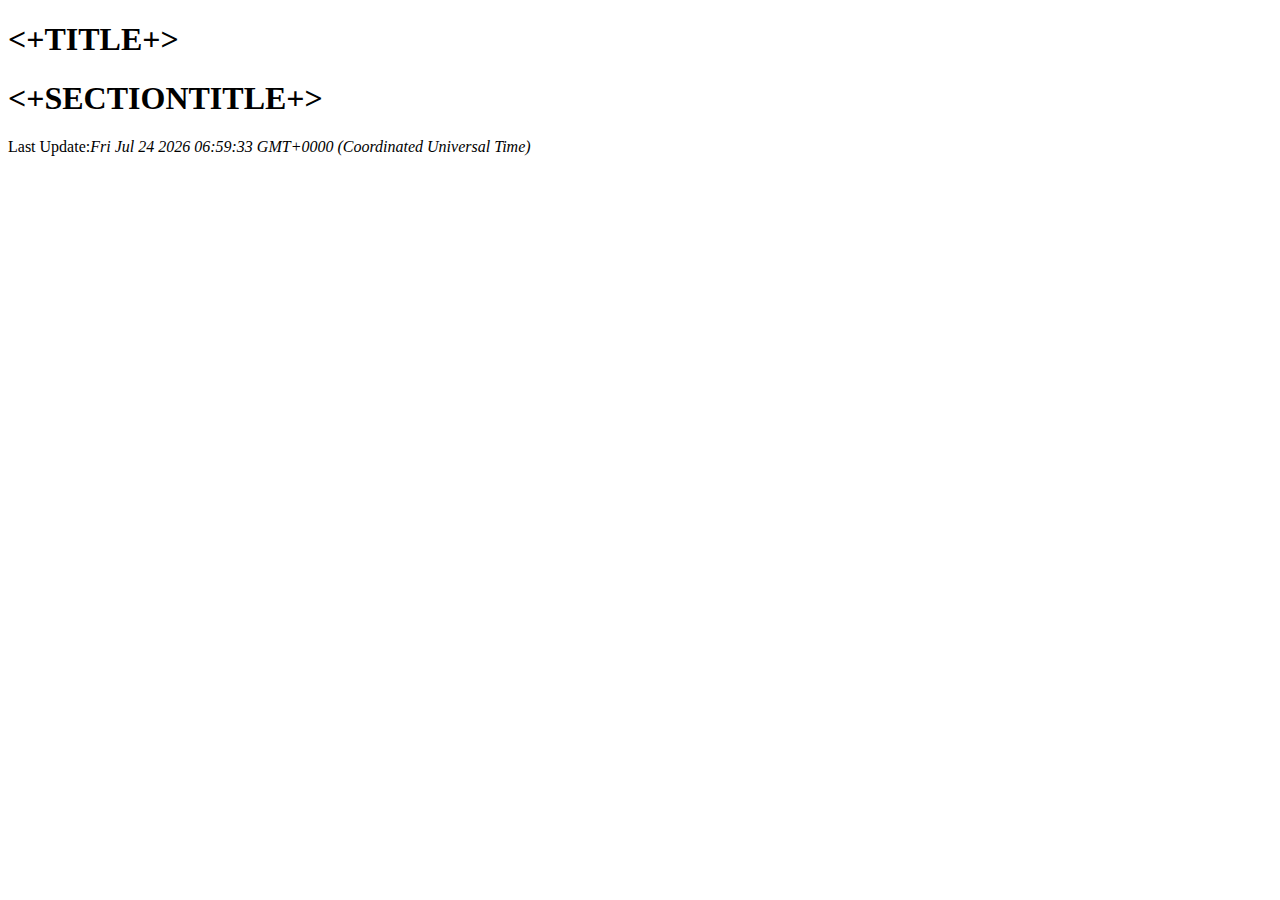
==== vim/template/website/pagetemplate.html @ 2261c03a "update some templates" ====
<!DOCTYPE html>
<html lang="en">

    <head>
        <meta charset="utf-8">
        <meta name="viewport" content="width=device-width, initial-scale=1, user-scalable=no">
        <link rel="stylesheet" href="stylesheets/contents.css">
        <title><+PageTabName+></title>
    </head>

    <body>
        <div class="wrapper">
            <header algin="center">
                <h1><+TITLE+></h1>
            </header>
            <section>
                <h1><+SECTIONTITLE+></h1>
            </section>
        </div>
    </body>
    <footer>
        <p>Last Update:<i id="lastmodified"></i></p>
        <script>
var isOpera = !!window.opera || navigator.userAgent.indexOf(' OPR/') >= 0;
var isFirefox = typeof InstallTrigger !== 'undefined';
var isSafari = Object.prototype.toString.call(window.HTMLElement).indexOf('Constructor') > 0;
var isChrome = !!window.chrome && !isOpera;

var lm_time = new Date(document.lastModified);

if (isSafari)
    lm_time.setHours(lm_time.getHours() + 8);
    document.getElementById("lastmodified").innerHTML = lm_time;
        </script>
    </footer>

</html>
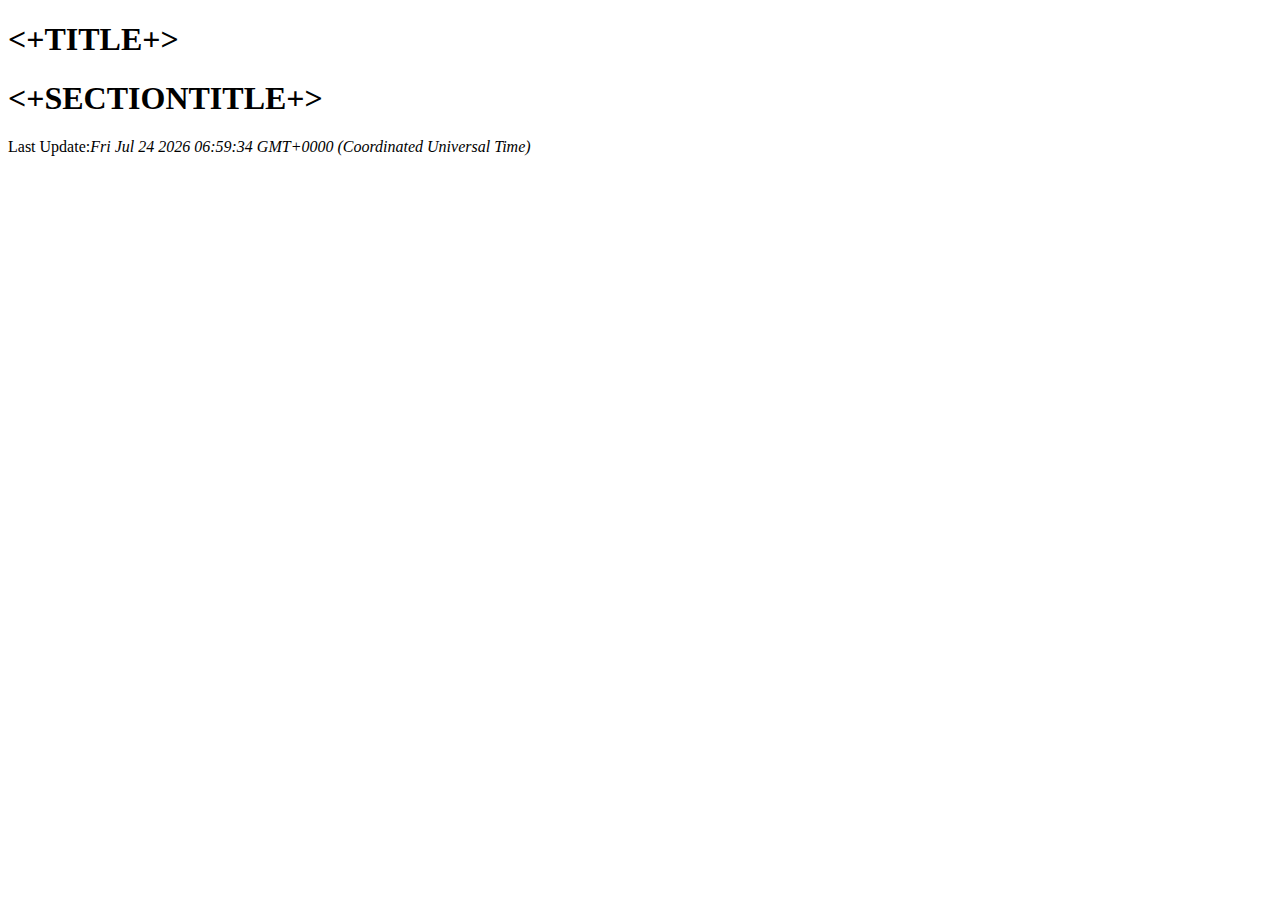
==== commit 4af17614: "update the webpage template -- change some formats and update the background of the content page to " ====
--- a/vim/template/website/pagetemplate.html
+++ b/vim/template/website/pagetemplate.html
@@ -4,7 +4,7 @@
     <head>
         <meta charset="utf-8">
         <meta name="viewport" content="width=device-width, initial-scale=1, user-scalable=no">
-        <link rel="stylesheet" href="stylesheets/contents.css">
+        <link rel="css" href="css/contents.css">
         <title><+PageTabName+></title>
     </head>
 
@@ -18,20 +18,20 @@
             </section>
         </div>
     </body>
+
     <footer>
         <p>Last Update:<i id="lastmodified"></i></p>
         <script>
-var isOpera = !!window.opera || navigator.userAgent.indexOf(' OPR/') >= 0;
-var isFirefox = typeof InstallTrigger !== 'undefined';
-var isSafari = Object.prototype.toString.call(window.HTMLElement).indexOf('Constructor') > 0;
-var isChrome = !!window.chrome && !isOpera;
+            var isOpera = !!window.opera || navigator.userAgent.indexOf(' OPR/') >= 0;
+            var isFirefox = typeof InstallTrigger !== 'undefined';
+            var isSafari = Object.prototype.toString.call(window.HTMLElement).indexOf('Constructor') > 0;
+            var isChrome = !!window.chrome && !isOpera;
 
-var lm_time = new Date(document.lastModified);
+            var lm_time = new Date(document.lastModified);
 
-if (isSafari)
-    lm_time.setHours(lm_time.getHours() + 8);
-    document.getElementById("lastmodified").innerHTML = lm_time;
+            if (isSafari)
+                lm_time.setHours(lm_time.getHours() + 8);
+            document.getElementById("lastmodified").innerHTML = lm_time;
         </script>
     </footer>
-
 </html>
--- a/vim/template/website/css/contents.css
+++ b/vim/template/website/css/contents.css
@@ -0,0 +1,398 @@
+@import url(https://fonts.googleapis.com/css?family=Lato:300italic,700italic,300,700);
+
+
+
+blue {
+    color : blue;
+}
+green {
+    color : green;
+}
+red {
+    color : red;
+}
+html {
+    background: #6C7989;
+    background: #6c7989 -webkit-gradient(linear, 50% 0%, 50% 100%, color-stop(0%, #6c7989), color-stop(100%, #434b55)) fixed;
+    background: #6c7989 -webkit-linear-gradient(#6c7989, #434b55) fixed;
+    background: #6c7989 -moz-linear-gradient(#6c7989, #434b55) fixed;
+    background: #6c7989 -o-linear-gradient(#6c7989, #434b55) fixed;
+    background: #6c7989 -ms-linear-gradient(#6c7989, #434b55) fixed;
+    background: #6c7989 linear-gradient(#6c7989, #434b55) fixed;
+}
+
+body {
+    padding: 50px 0;
+    margin: 0;
+    font: 14px/1.5 Lato, "Helvetica Neue", Helvetica, Arial, sans-serif;
+    color: #555;
+    font-weight: 300;
+    background: url('[data-uri]') fixed;
+}
+
+.wrapper {
+    width: 1000px;
+    margin: 0 auto;
+    background: #DEDEDE;
+    -webkit-border-radius: 8px;
+    -moz-border-radius: 8px;
+    -ms-border-radius: 8px;
+    -o-border-radius: 8px;
+    border-radius: 8px;
+    -webkit-box-shadow: rgba(0, 0, 0, 0.2) 0 0 0 1px, rgba(0, 0, 0, 0.45) 0 3px 10px;
+    -moz-box-shadow: rgba(0, 0, 0, 0.2) 0 0 0 1px, rgba(0, 0, 0, 0.45) 0 3px 10px;
+    box-shadow: rgba(0, 0, 0, 0.2) 0 0 0 1px, rgba(0, 0, 0, 0.45) 0 3px 10px;
+}
+
+header, section, footer {
+    display: block;
+}
+
+a {
+    color: #069;
+    text-decoration: none;
+}
+
+p {
+    margin: 0 0 20px;
+    padding: 0;
+}
+
+strong {
+    color: #222;
+    font-weight: 700;
+}
+
+h_blue {
+    color: blue
+}
+
+header {
+    -webkit-border-radius: 8px 8px 0 0;
+    -moz-border-radius: 8px 8px 0 0;
+    -ms-border-radius: 8px 8px 0 0;
+    -o-border-radius: 8px 8px 0 0;
+    border-radius: 8px 8px 0 0;
+    background: #C6EAFA;
+    background: -webkit-gradient(linear, 50% 0%, 50% 100%, color-stop(0%, #ddfbfc), color-stop(100%, #c6eafa));
+    background: -webkit-linear-gradient(#ddfbfc, #c6eafa);
+    background: -moz-linear-gradient(#ddfbfc, #c6eafa);
+    background: -o-linear-gradient(#ddfbfc, #c6eafa);
+    background: -ms-linear-gradient(#ddfbfc, #c6eafa);
+    background: linear-gradient(#ddfbfc, #c6eafa);
+    position: relative;
+    padding: 15px 20px;
+    border-bottom: 1px solid #B2D2E1;
+}
+header h1 {
+    margin: 0;
+    padding: 0;
+    font-size: 24px;
+    line-height: 1.2;
+    text-align: center;
+    /*color: red;*/
+    color: #069;
+    text-shadow: rgba(255, 255, 255, 0.9) 0 1px 0;
+}
+header.without-description h1 {
+    margin: 10px 0;
+}
+header p {
+    margin: 0;
+    color: #61778B;
+    width: 300px;
+    font-size: 13px;
+}
+header p.view {
+    display: none;
+    font-weight: 700;
+    text-shadow: rgba(255, 255, 255, 0.9) 0 1px 0;
+    -webkit-font-smoothing: antialiased;
+}
+header p.view a {
+    color: #06c;
+}
+header p.view small {
+    font-weight: 400;
+}
+header ul {
+    margin: 0;
+    padding: 0;
+    list-style: none;
+    position: absolute;
+    z-index: 1;
+    right: 20px;
+    top: 20px;
+    height: 38px;
+    padding: 1px 0;
+    background: #5198DF;
+    background: -webkit-gradient(linear, 50% 0%, 50% 100%, color-stop(0%, #77b9fb), color-stop(100%, #3782cd));
+    background: -webkit-linear-gradient(#77b9fb, #3782cd);
+    background: -moz-linear-gradient(#77b9fb, #3782cd);
+    background: -o-linear-gradient(#77b9fb, #3782cd);
+    background: -ms-linear-gradient(#77b9fb, #3782cd);
+    background: linear-gradient(#77b9fb, #3782cd);
+    border-radius: 5px;
+    -webkit-box-shadow: inset rgba(255, 255, 255, 0.45) 0 1px 0, inset rgba(0, 0, 0, 0.2) 0 -1px 0;
+    -moz-box-shadow: inset rgba(255, 255, 255, 0.45) 0 1px 0, inset rgba(0, 0, 0, 0.2) 0 -1px 0;
+    box-shadow: inset rgba(255, 255, 255, 0.45) 0 1px 0, inset rgba(0, 0, 0, 0.2) 0 -1px 0;
+    width: auto;
+}
+header ul:before {
+    content: '';
+    position: absolute;
+    z-index: -1;
+    left: -5px;
+    top: -4px;
+    right: -5px;
+    bottom: -6px;
+    background: rgba(0, 0, 0, 0.1);
+    -webkit-border-radius: 8px;
+    -moz-border-radius: 8px;
+    -ms-border-radius: 8px;
+    -o-border-radius: 8px;
+    border-radius: 8px;
+    -webkit-box-shadow: rgba(0, 0, 0, 0.2) 0 -1px 0, inset rgba(255, 255, 255, 0.7) 0 -1px 0;
+    -moz-box-shadow: rgba(0, 0, 0, 0.2) 0 -1px 0, inset rgba(255, 255, 255, 0.7) 0 -1px 0;
+    box-shadow: rgba(0, 0, 0, 0.2) 0 -1px 0, inset rgba(255, 255, 255, 0.7) 0 -1px 0;
+}
+header ul li {
+    width: 79px;
+    float: left;
+    border-right: 1px solid #3A7CBE;
+    height: 38px;
+}
+header ul li.single {
+    border: none;
+}
+header ul li + li {
+    width: 78px;
+    border-left: 1px solid #8BBEF3;
+}
+header ul li + li + li {
+    border-right: none;
+    width: 79px;
+}
+header ul a {
+    line-height: 1;
+    font-size: 11px;
+    color: #fff;
+    color: rgba(255, 255, 255, 0.8);
+    display: block;
+    text-align: center;
+    font-weight: 400;
+    padding-top: 6px;
+    height: 40px;
+    text-shadow: rgba(0, 0, 0, 0.4) 0 -1px 0;
+}
+header ul a strong {
+    font-size: 14px;
+    display: block;
+    color: #fff;
+    -webkit-font-smoothing: antialiased;
+}
+
+section {
+    padding: 15px 20px;
+    font-size: 15px;
+    border-top: 1px solid #fff;
+    /* background: -webkit-gradient(linear, 50% 0%, 50% 700, color-stop(0%, #fafafa), color-stop(100%, #dedede));
+     * background: -webkit-linear-gradient(#fafafa, #dedede 700px);
+     * background: -moz-linear-gradient(#fafafa, #dedede 700px);
+     * background: -o-linear-gradient(#fafafa, #dedede 700px);
+     * background: -ms-linear-gradient(#fafafa, #dedede 700px);
+     * background: linear-gradient(#fafafa, #dedede 700px);
+     */
+    background: white;
+    -webkit-border-radius: 0 0 8px 8px;
+    -moz-border-radius: 0 0 8px 8px;
+    -ms-border-radius: 0 0 8px 8px;
+    -o-border-radius: 0 0 8px 8px;
+    border-radius: 0 0 8px 8px;
+    position: relative;
+}
+
+h1, h2, h3, h4, h5, h6 {
+    color: green;
+    /*color: #222;*/
+    padding: 0;
+    margin: 0 0 20px;
+    line-height: 1.2;
+}
+
+p, ul, ol, table, pre, dl {
+    margin: 0 0 20px;
+    font: 16px/16px sans-serif
+}
+ul, p{
+    color: black;
+    line-height: 1.5em;
+}
+
+
+h1, h2, h3 {
+    line-height: 1.1;
+}
+
+h1 {
+    font-size: 28px;
+}
+
+h2 {
+    color: #393939;
+}
+
+h3, h4, h5, h6 {
+    color: #494949;
+}
+
+blockquote {
+    margin: 0 -20px 20px;
+    padding: 15px 20px 1px 40px;
+    font-style: italic;
+    background: #ccc;
+    background: rgba(0, 0, 0, 0.06);
+    color: #222;
+}
+
+img {
+    max-width: 100%;
+}
+
+
+code {
+    /*font-family: Monaco;*/
+    background-color: black;
+    color: white;
+    padding-left: 5px;
+    padding-right: 5px;
+    padding-top: 5px;
+    padding-bottom: 5px;
+    font-size: 16px;
+}
+
+pre {
+    font-family: Monaco, Bitstream Vera Sans Mono, Lucida Console, Terminal;
+    color: white;
+    font-size: 15px;
+    font-style: bold;
+    overflow-x: auto;
+    padding: 20px;
+    background: #3A3C42;
+    color: #f8f8f2;
+    margin: 0 -20px 20px;
+}
+pre code {
+    color: #f8f8f2;
+}
+li pre {
+    margin-left: -60px;
+    padding-left: 60px;
+}
+
+table {
+    width: 100%;
+    border-collapse: collapse;
+}
+
+th, td {
+    text-align: left;
+    padding: 5px 10px;
+    border-bottom: 1px solid #aaa;
+}
+
+li{
+    margin: 0;
+    padding: 0.2em;
+}
+dt {
+    color: #222;
+    font-weight: 700;
+}
+
+th {
+    color: #222;
+}
+
+small {
+    font-size: 11px;
+}
+
+hr {
+    border: 0;
+    background: #aaa;
+    height: 1px;
+    margin: 0 0 20px;
+}
+
+footer {
+    width: 1000px;
+    margin: 0 auto;
+    padding: 20px 0 0;
+    color: #ccc;
+    overflow: hidden;
+}
+footer a {
+    color: #fff;
+    font-weight: bold;
+}
+footer p {
+    float: left;
+    color: #ccc;
+}
+footer p + p {
+    float: right;
+}
+
+@media print, screen and (max-width: 740px) {
+    body {
+        padding: 0;
+    }
+
+    .wrapper {
+        -webkit-border-radius: 0;
+        -moz-border-radius: 0;
+        -ms-border-radius: 0;
+        -o-border-radius: 0;
+        border-radius: 0;
+        -webkit-box-shadow: none;
+        -moz-box-shadow: none;
+        box-shadow: none;
+        width: 100%;
+    }
+
+    footer {
+        -webkit-border-radius: 0;
+        -moz-border-radius: 0;
+        -ms-border-radius: 0;
+        -o-border-radius: 0;
+        border-radius: 0;
+        padding: 20px;
+        width: auto;
+    }
+    footer p {
+        float: none;
+        margin: 0;
+    }
+    footer p + p {
+        float: none;
+    }
+}
+@media print, screen and (max-width:580px) {
+    header ul {
+        display: none;
+    }
+
+    header p.view {
+        display: block;
+    }
+
+    header p {
+        width: 100%;
+    }
+}
+@media print {
+    header p.view a small:before {
+        content: 'at https://github.com/';
+    }
+}
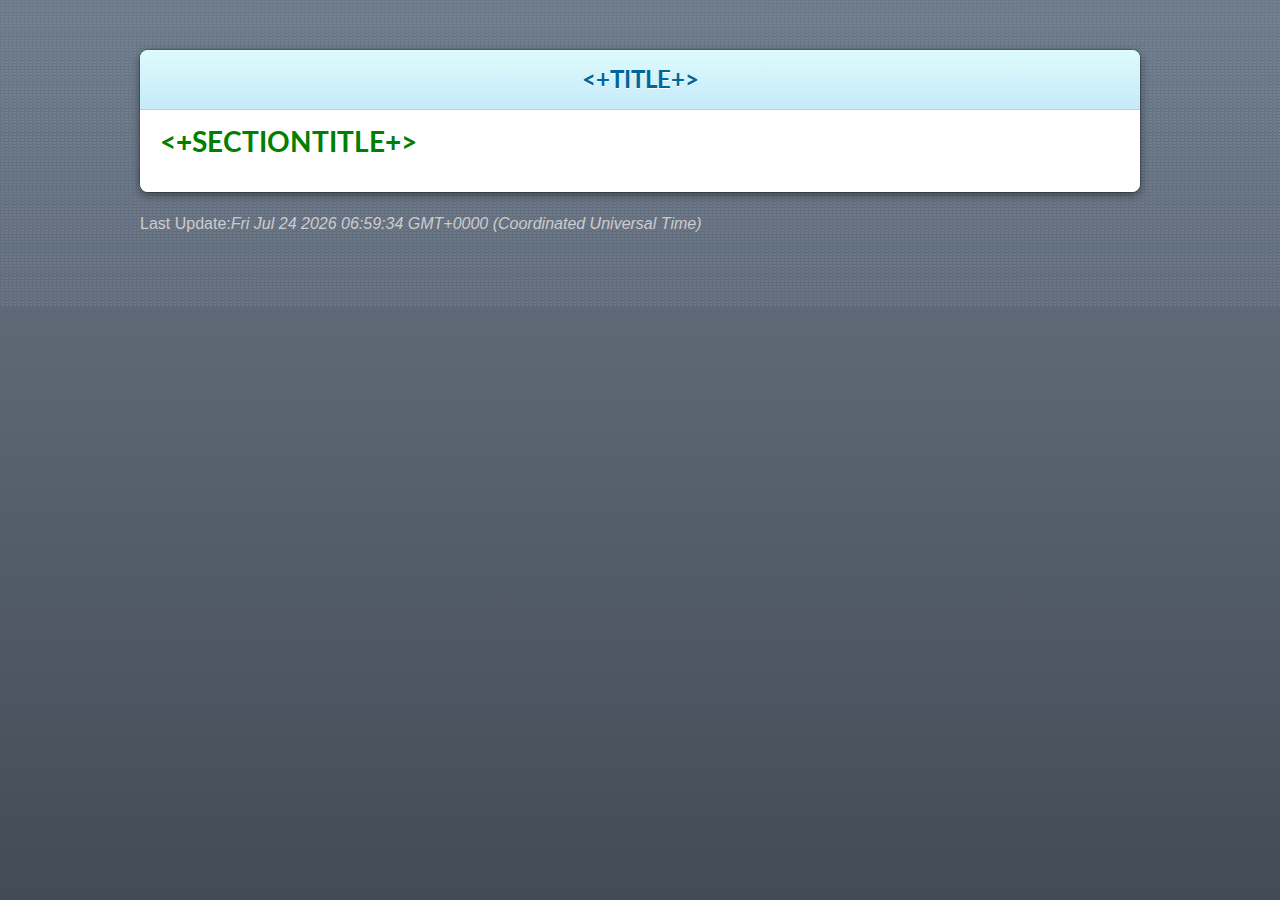
==== commit 134a2f82: "fix the css for webpage template" ====
--- a/vim/template/website/pagetemplate.html
+++ b/vim/template/website/pagetemplate.html
@@ -4,7 +4,7 @@
     <head>
         <meta charset="utf-8">
         <meta name="viewport" content="width=device-width, initial-scale=1, user-scalable=no">
-        <link rel="css" href="css/contents.css">
+        <link rel="stylesheet" href="css/contents.css">
         <title><+PageTabName+></title>
     </head>
 
